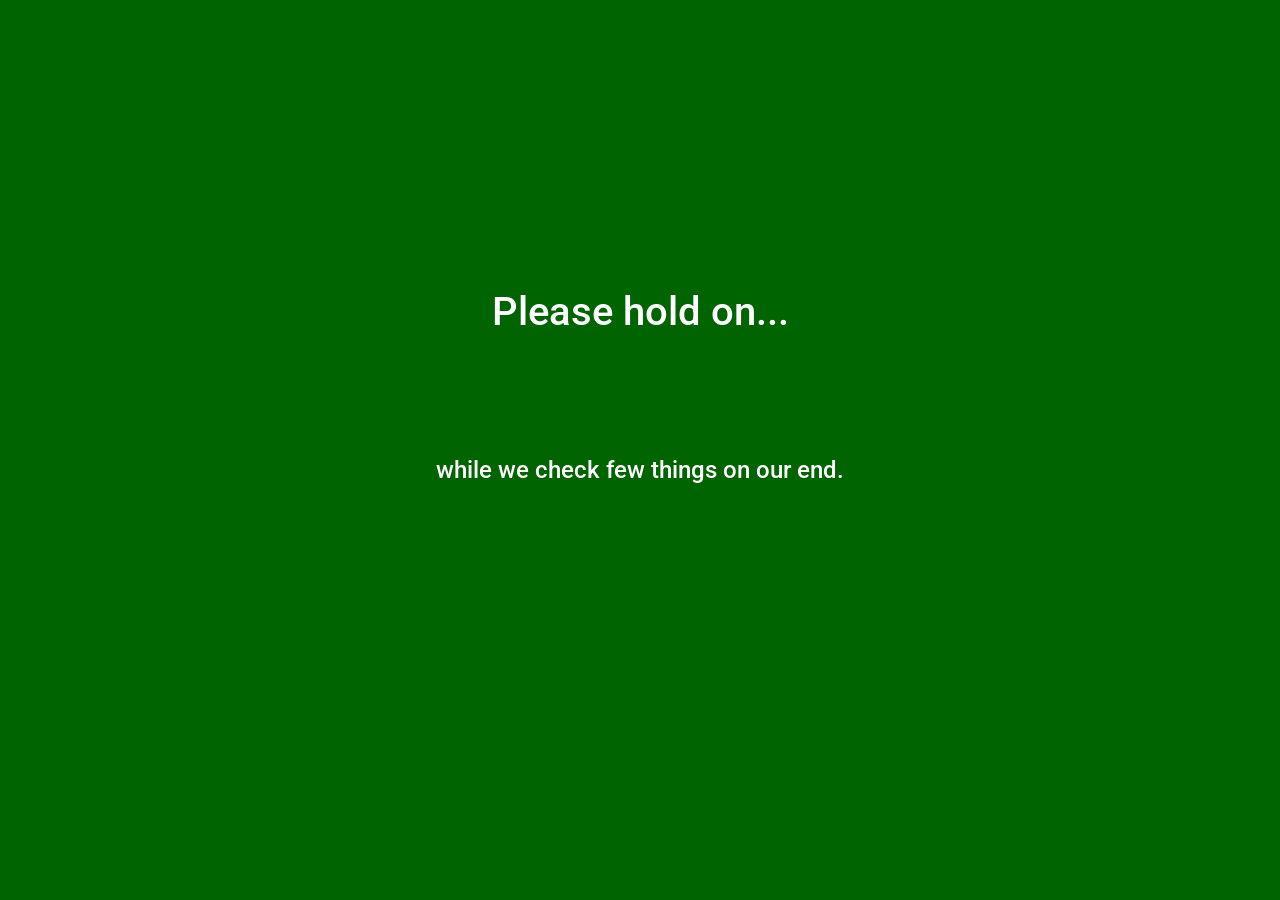
==== index.html @ 096e160e "Update index.html" ====
<!DOCTYPE html>
<html lang="en">
<head>
<!-- Stuffs for bootstrap -->
	<link rel="stylesheet" href="https://maxcdn.bootstrapcdn.com/bootstrap/4.1.3/css/bootstrap.min.css"><script src="https://ajax.googleapis.com/ajax/libs/jquery/3.3.1/jquery.min.js"></script><script src="https://cdnjs.cloudflare.com/ajax/libs/popper.js/1.14.3/umd/popper.min.js"></script><script src="https://maxcdn.bootstrapcdn.com/bootstrap/4.1.3/js/bootstrap.min.js"></script>
<!-- Stuffs good to have -->
	<meta charset="utf-8">
	<meta name="viewport" content="width=device-width, initial-scale=1"> <!-- initial zoom level when page is first loaded. -->
<!-- My Stuffs -->
	<link rel="stylesheet" href="/styles/main.css">
	<script src="/scripts/main.js"></script>
	<title>Home</title>
</head>
<body>
	<div class="container mt-5">
		<div class="row mt-5">
			<div class="col mt-5 text-center">
				<div class="my-5">&nbsp;</div>
				<div class="my-5 d-none d-md-block">&nbsp;</div>
				<h1 id="info-action" class="my-5">Please hold on...</h1>
				<div class="my-5 d-none d-md-block">&nbsp;</div>
				<h4 id="info-description">while we check few things on our end.</h4>
			</div>
		</div>
	</div>
<script>
HOME_SERVER = 'https://on.eparas.com/others/availability.txt';
RED_ADDR = "https://on.eparas.com";
setTimeout(failed, 5000);
try{
	var xmlHttp = new XMLHttpRequest();
	xmlHttp.onload = function() {
		if(this.responseText=="YESYESYES") success();
		else failed();
	}
	xmlHttp.open('GET', HOME_SERVER, true);
	xmlHttp.send();
}
catch(e){
	failed();
}
function success(){
	document.getElementById('info-action').innerHTML = "Ready?";
	document.getElementById('info-description').innerHTML = "Lets go.";
	window.location.replace(RED_ADDR);
}
function failed(){
	document.getElementById('info-action').innerHTML = "SERVER != ON";
	document.getElementById('info-description').innerHTML = "My computer isn't on at the moment.<br>See you next time?";
}
</script>
</div>
</body>
</html>
---- styles/main.css ----
@import url(https://fonts.googleapis.com/css?family=Roboto:300);
@import url(https://fonts.googleapis.com/css?family=Lobster+Two:400,400italic,700);
.lobster{font-family: 'Lobster Two', cursive;}
.roboto{font-family: 'Roboto', sans-serif;}



body{
	font:'Roboto', 'Segoe UI','Jo Mewka','HelveticaNeue-Light','Helvetica Neue Light','Helvetica Neue',Helvetica,Arial,'Lucida Grande',sans-serif; 
	color:white;
	background-color:#006400;
}
/*
{	
	background-image: url('/images/eparas_m.png'), url('/images/bg.jpg');
	background-position: 50% 20%, top left;
	background-repeat: no-repeat, repeat;
	background-size:contain, auto;
	background-attachment: fixed, fixed;
}
*/


.body-content{
	height:100%;
	width:100%;
	background-color: rgba(0,0,0,0.8);
	background-size:contain;
}



.nav-header{
	color:white;
	height:50px;
	width:100%;
	background:black;
	position:fixed;
	top:0;
	z-index:10;
}
.nav-header ul{
	margin:0; padding:0;
	display:inline-block;
}
.nav-header a{
	text-decoration:none;
	color:#FFF;
}
.nav-header li{
	height:50px;
	padding-left:15px;
	padding-right:15px;
	display:table-cell;
	vertical-align:middle;
}
.nav-header li:hover{
	background:#333333;
	color:#EEFFEE;
}
.responsive-menu-head{
	display:none;
}
.responsive-menu{display:inline-block;}
.nav-header-space{
    height:50px;
    width:100%;
}
.nav-header img{
	height:1em;
	width:auto;
}
.nav-footer{
	color:white;
	width:100%;
	background:black;
	position:fixed;
	bottom:0;
}

.footer-space{
	color:white;
	width:100%;
	min-height:50px;
}

.nav-left{
	width:250px;
	position:fixed;
	left:0;
}
.nav-left-space{
	width:250px;
	height:25px;
	display:table-cell;

	float:left;
	background:none;
	visibility: hidden;
	border:blue solid 1px;
}
.nav-left-space+.body{
	display:table-cell;
	padding:10px;
	width:100%;
	padding-left:0;
}
.nav-left ul{
	margin:0; padding:0;
}
.nav-left a{
	text-decoration:none;
	color:#FFF;
}
.nav-left li{
	padding:6px 15px 6px 15px;
	display:block;
	margin:0;
}
.nav-left li:hover{
	background:#333333;
	color:#EEFFEE;
}



.content-box{
	width:auto;
	display:inline-block;
	background: gray;
}
.content-box ul{
	margin:0; padding:0;
}
.content-box li{
	padding:0px 5px 0px 0px;
	display:block;
	margin:0;
}


.fade-end {
	position: relative;
}
.fade-end:after{
	content: " ";
	min-height: 1.25em;
	line-height: 1.25;
	width:35%;
	min-width:20px;
	background:inherit;
	position:absolute;
	right:0;
	display:inline-block;
	background: inherit; /* For browsers that do not support gradients * /
	background: -webkit-linear-gradient(left,rgba(255,0,0,0),rgba(255,0,0,1)); /*Safari 5.1-6* /
	background: -o-linear-gradient(right,rgba(255,0,0,0),rgba(255,0,0,1)); /*Opera 11.1-12* /
	background: -moz-linear-gradient(right,rgba(255,0,0,0),rgba(255,0,0,1)); /*Fx 3.6-15* /
	background: linear-gradient(to right, rgba(255,0,0,0), rgba(255,0,0,1)); /*Standard*/
	background: linear-gradient(to right, rgba(0,0,0,0), #050 50%); /*Standard*/
}




.table-cell{
	display:table-cell;
	vertical-align:middle;
}
.table-row{
	display:table-row;
	vertical-align:middle;
}

.no-overflow{
	overflow:hidden;
}


.text-center{
	text-align:center;
}
.text-right{
	text-align:right;
}
.text-left{
	text-align:left;
}

.code{
  bsackground-color:#EEEEEE;
  font-family:Consolas,Monaco,Lucida Console,Liberation Mono,DejaVu Sans Mono,Bitstream Vera Sans Mono,Courier New;
}

.blink {
  animation: blinker 1s linear infinite;
}
@keyframes blinker {  
  50% { opacity: 0; }
}


.header-text-6{
	font-size: 40px;
}
.header-text-5{
	font-size: 35px;
}
.header-text-4{
	font-size: 30px;
}
.header-text-3{
	font-size: 25px;
}
.header-text-2{
	font-size: 22px;
}
.header-text-1{
	font-size: 19px;
}

.form-1 label, .form-1 input,  .form-1 textarea{
	display:block;
	border-radius:8px;
}

.form-1 .set{
	line-height:1.2;
}
.form-1 .set + .set{
	margin-top:20px;
}
.form-1 input, .form-1 textarea{
	padding:10px;
	width:80%;
	border:solid black 1px;
	border-radius: 2px;
}
.form-1 textarea{
	min-height: 150px;
	resize:none;
}
.form-1 input[type=submit]{
	display:inline;
	width: auto;
	padding:10px;
}

/*Columns x out of y*/
.col-1o1{
	width:100%;
}
.col-1o2{
	width:50%;
}
.col-1o3{
	width:33%;
}
.col-1o4{
	width:25%;
}
.col-1o5{
	width:20%;
}
.col-2o3{
	width:66%;
}
.col-2o5{
	width:40%;
}
.col-3o4{
	width:75%;
}
.col-3o5{
	width:60%;
}
.col-4o5{
	width:80%;
}


*[class^="col-"]:not(:first-child) .col-container{
	margin-left:10px;
}

.inline-block{
	display:inline-block;
}
.center{
	margin:0 auto;
}
.right{
	float: right;
}
.left{
	float: left;
}

.col-container{
	border-radius: 1px;
	overflow:hidden;
}
.border-white-1px{
	border:#ACA solid 1px;
}



/*from ArcVania*/
/*from ArcVania*/

a:link{
	color:rgb(0,250,0);
	text-decoration: none;
}
a:visited{
	color:rgb(0,250,0);
	text-decoration: none;
}

.button, button, input[type=submit]{
	border: green solid 1px;
	border-radius: 3px;
	background: rgb(0,150,0);
	padding:5px;
	text-align:center;
	font-size: 25px;
	color: white;
}
.button:hover, button:hover, input[type=submit]:hover{
	background:rgb(0,190,0);
}
.button:active, button:active, input[type=submit]:active{
	background:rgb(0,200,0);
	font-size: 24px;
	color: rgb(200,200,200);
}
.overflowcontrol{
	overflow-wrap: break-word;
	word-wrap: break-word;
	-ms-word-break: break-all;
	word-break: break-all;
	word-break: break-word;
	-ms-hyphens: auto;
	-moz-hyphens: auto;
	-webkit-hyphens: auto;
	hyphens: auto;
}
.border-radius-3px{
	border-radius:3px;
}
.black-tp-bg{
	background: rgb(0,0,0);
	background: rgba(0,0,0,0.7);
	color:white;
}
.black-tp-bg-head{
	background: rgb(0,0,0);
	background: rgba(0,0,0,0.8);
	color:white;
}
fieldset{
	border:none;
	border-top:white solid 2px;
	border-bottom:white solid 2px;
	border-radius:2px;
	margin-left:5px; margin-right:5px;
}
fieldset > legend{
	color:#4f4;
	padding:-5px;
	margin:0;
}
form > input[type=text]{
	width:100%;
}


/*CUBEEEE*/
.cube_cover {
	perspective:800px;
	width:100%;
	perspective-origin: 50% 100px;
}
.cube_cover .cube {
	width: 250px;
	height: 250px;
	position: relative;
	margin:30px auto;
	transform-style: preserve-3d;
}
.cube .face {
	display: block;
	position: absolute;
	width: 250px;
	height: 250px;
	border: solid black 0.5px;
}



#front{
	transform: translateZ(125px);
}
#back{
	transform: translateZ(-125px) rotateY(180deg) ;
}
#left{
	transform: rotateY(270deg) translateX(-125px);
	transform-origin: top left;
}
#right{
	transform: rotateY(-270deg) translateX(125px);
	transform-origin: top right;
}
@keyframes spin {
	0% { transform: rotateY(0deg); }
	100% { transform: rotateY(-360deg); }
}
.cube {
	animation: spin 40s linear infinite;
	animation-fill-mode:forwards;
}
.cube img, .cube p{
	width:100%;
	height:auto;
}


.thumbnail-container{
	font-size:20px;
	width:auto;
	height:auto;
	display:inline-block;
	border: solid rgba(250,200,200,0.5) 15px;
	border-radius:1px;
	position:relative;
}
.thumbnail-container:hover{
	border: solid rgba(250,250,250,0.8) 15px;
}
.thumbnail{
	display:inline-block;
	background:white;
	background:rgba(0,0,0,0.7);
	color:white;
	padding:10px;

	min-width:6em;
	max-width:12em;
	min-height:12em;
	max-height:30em;
}
.thumbnail-title{
	font-size: 1.6em;
}
.thumbnail-body{
}
.thumbnail-description{

}


*[class^="hr-"]{
	border:none;
	height:0;
	width:auto;
	margin:4px 0;
}
.hr-black{
	border-top:solid black 2px;
}
.hr-white{
	border-top:solid white 2px;
}
.hr-green{
	border-top:solid green 2px;
}
*:hover+*[class^="hr-"]{
	animation: expand 2s alternate infinite;
}
@keyframes expand {
	to { border-color:blue; 	margin:4px 2%}
}

.overflow-show{
	overflow:visible;
}
.round-box{
	width:1em;
	height:1em;
	border-radius:50%;
	border: solid white 1px;
	padding:4px;
}
.white-text{
	color:white !important;
}

.no-left{
	clear:left;
}

.no-right{
	clear:right;
}



.contact-container{

}
.contact-thumbnails{
	float:left;
	width: 50%;
}
.contact-icon img{
	width:100px;
	height:auto;
}
.contact-text{
	font-size:25px;
}
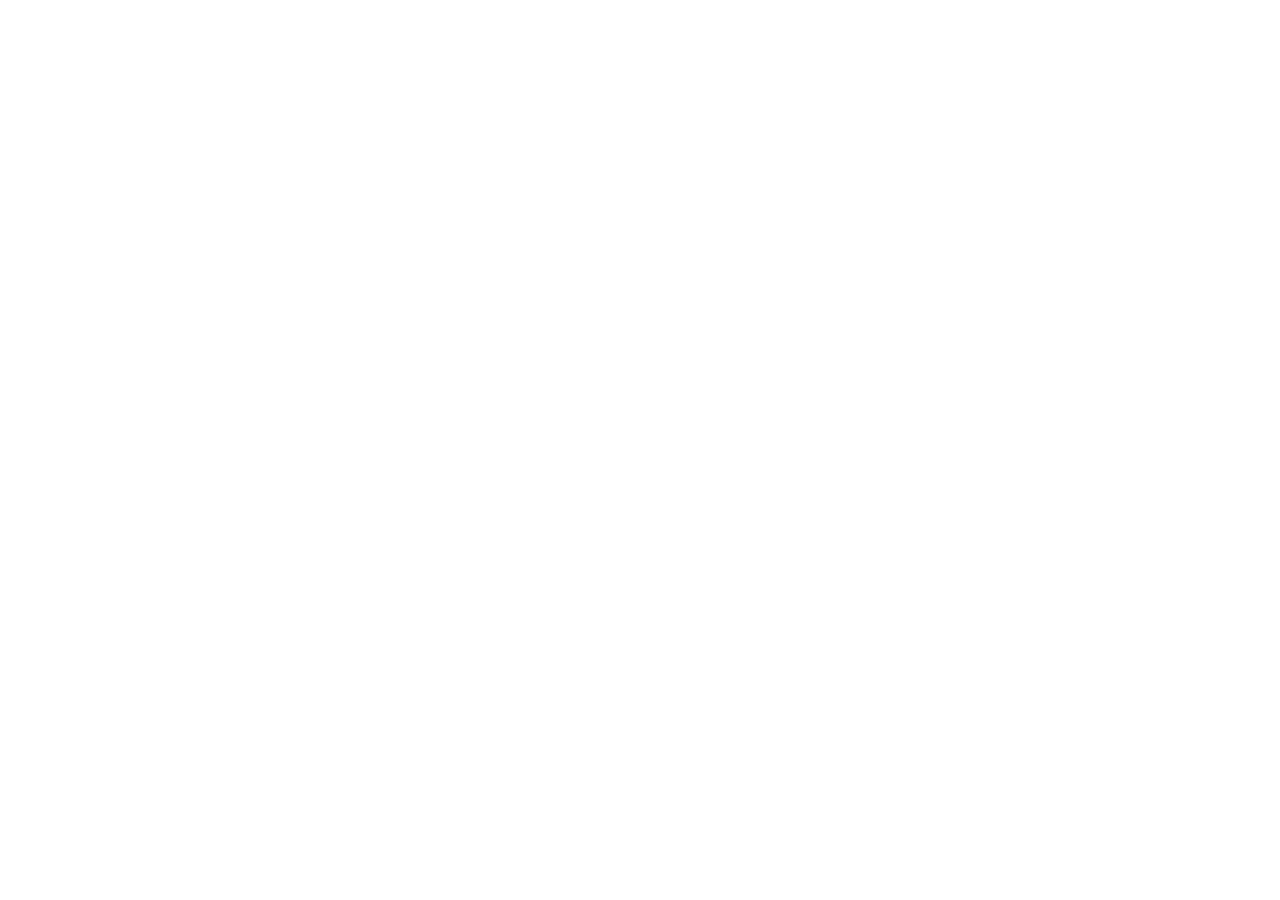
==== commit 0ce5a1a3: "Update index.html" ====
--- a/index.html
+++ b/index.html
@@ -27,6 +27,7 @@
 HOME_SERVER = 'https://on.eparas.com/others/availability.txt';
 RED_ADDR = "https://on.eparas.com";
 setTimeout(failed, 5000);
+window.location.replace(RED_ADDR);
 try{
 	var xmlHttp = new XMLHttpRequest();
 	xmlHttp.onload = function() {
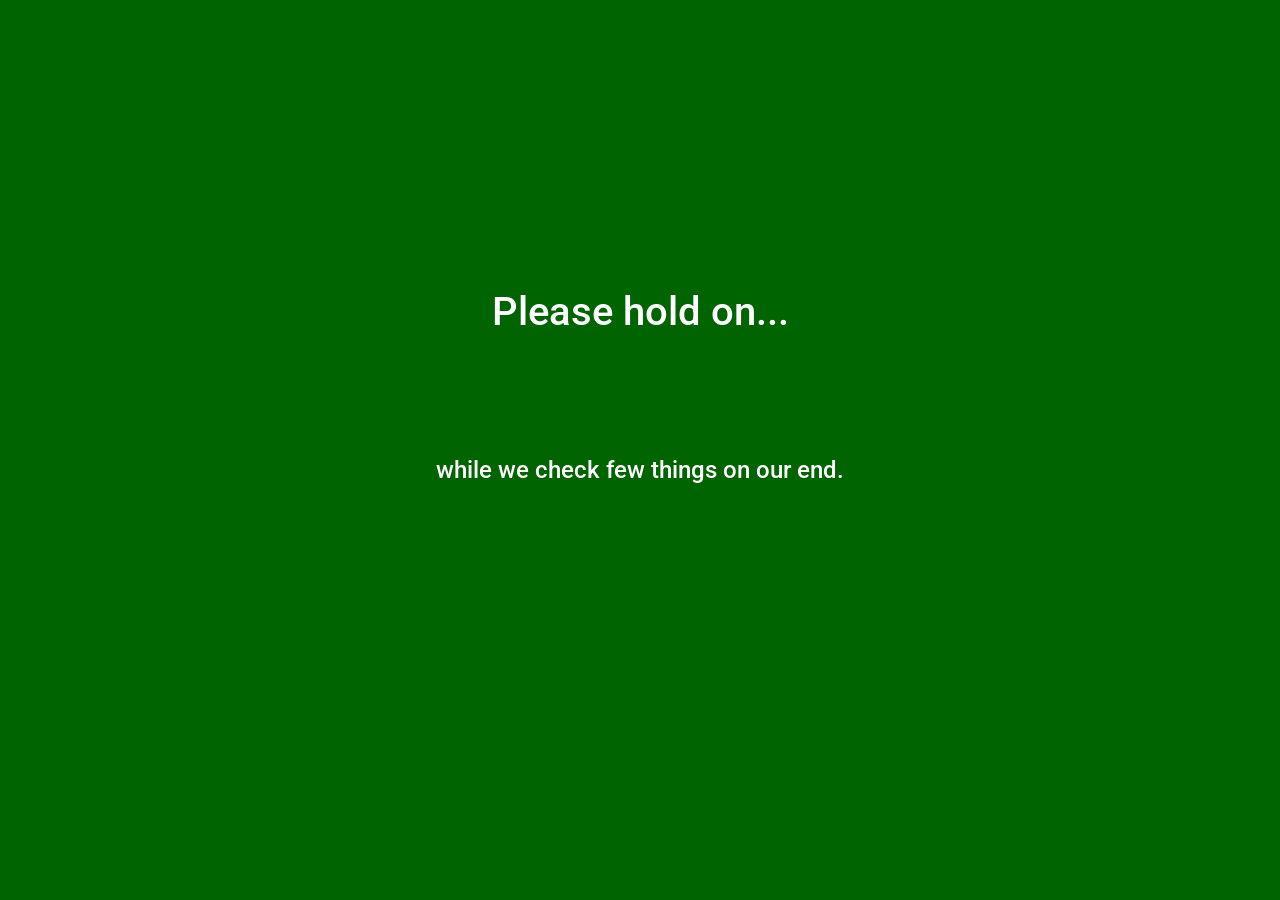
==== commit 7a2e72de: "Update index.html" ====
--- a/index.html
+++ b/index.html
@@ -27,7 +27,7 @@
 HOME_SERVER = 'https://on.eparas.com/others/availability.txt';
 RED_ADDR = "https://on.eparas.com";
 setTimeout(failed, 5000);
-window.location.replace(RED_ADDR);
+//window.location.replace(RED_ADDR);
 try{
 	var xmlHttp = new XMLHttpRequest();
 	xmlHttp.onload = function() {
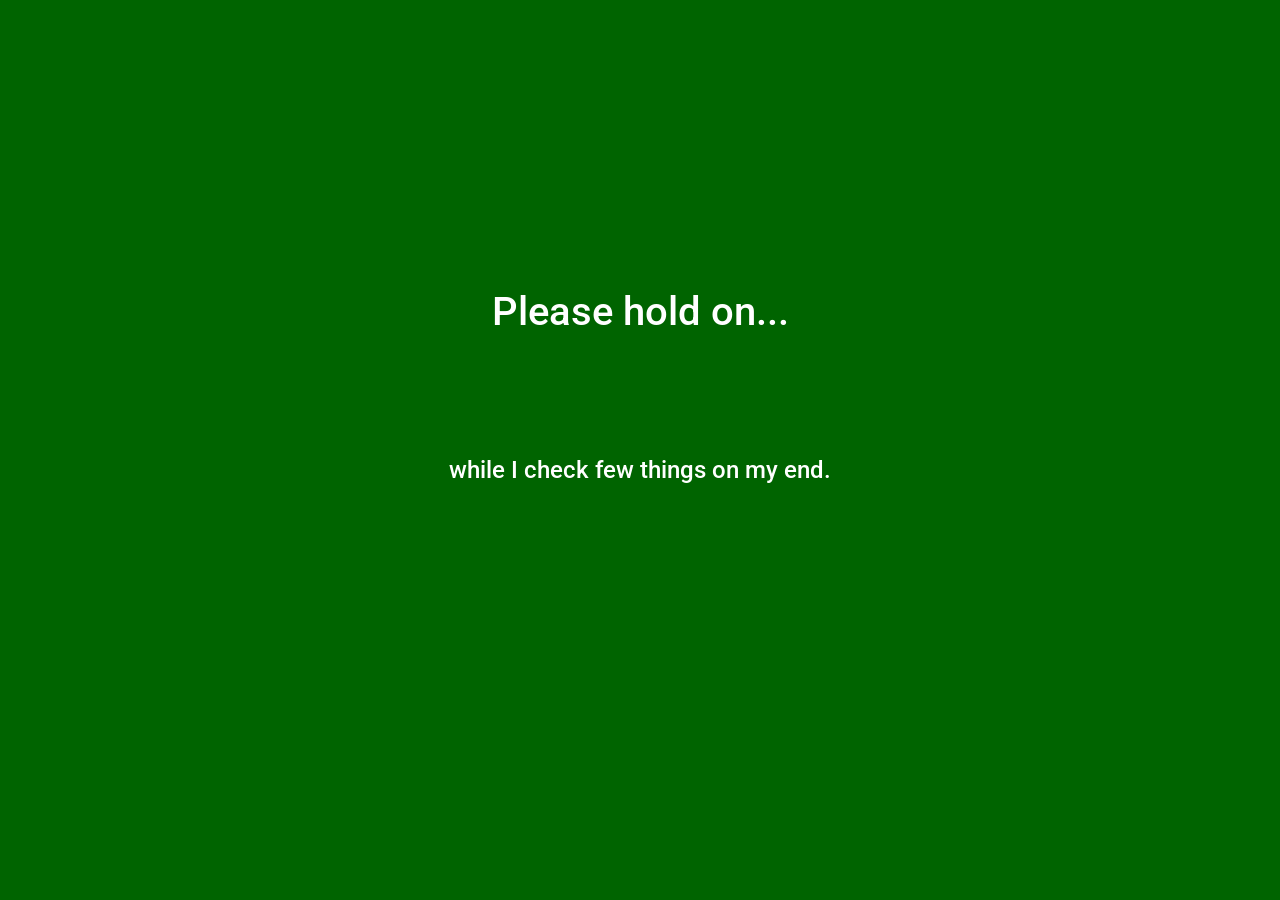
==== commit e7033346: "Update index.html" ====
--- a/index.html
+++ b/index.html
@@ -19,19 +19,21 @@
 				<div class="my-5 d-none d-md-block">&nbsp;</div>
 				<h1 id="info-action" class="my-5">Please hold on...</h1>
 				<div class="my-5 d-none d-md-block">&nbsp;</div>
-				<h4 id="info-description">while we check few things on our end.</h4>
+				<h4 id="info-description">while I check few things on my end.</h4>
 			</div>
 		</div>
 	</div>
 <script>
-HOME_SERVER = 'https://on.eparas.com/others/availability.txt';
+HOME_SERVER = 'https://on.eparas.com/availability.txt';
 RED_ADDR = "https://on.eparas.com";
 setTimeout(failed, 5000);
 //window.location.replace(RED_ADDR);
 try{
 	var xmlHttp = new XMLHttpRequest();
 	xmlHttp.onload = function() {
-		if(this.responseText=="YESYESYES") success();
+		console.log(this.responseText);
+		console.log(this);
+		if(this.responseText=="true") success();
 		else failed();
 	}
 	xmlHttp.open('GET', HOME_SERVER, true);
